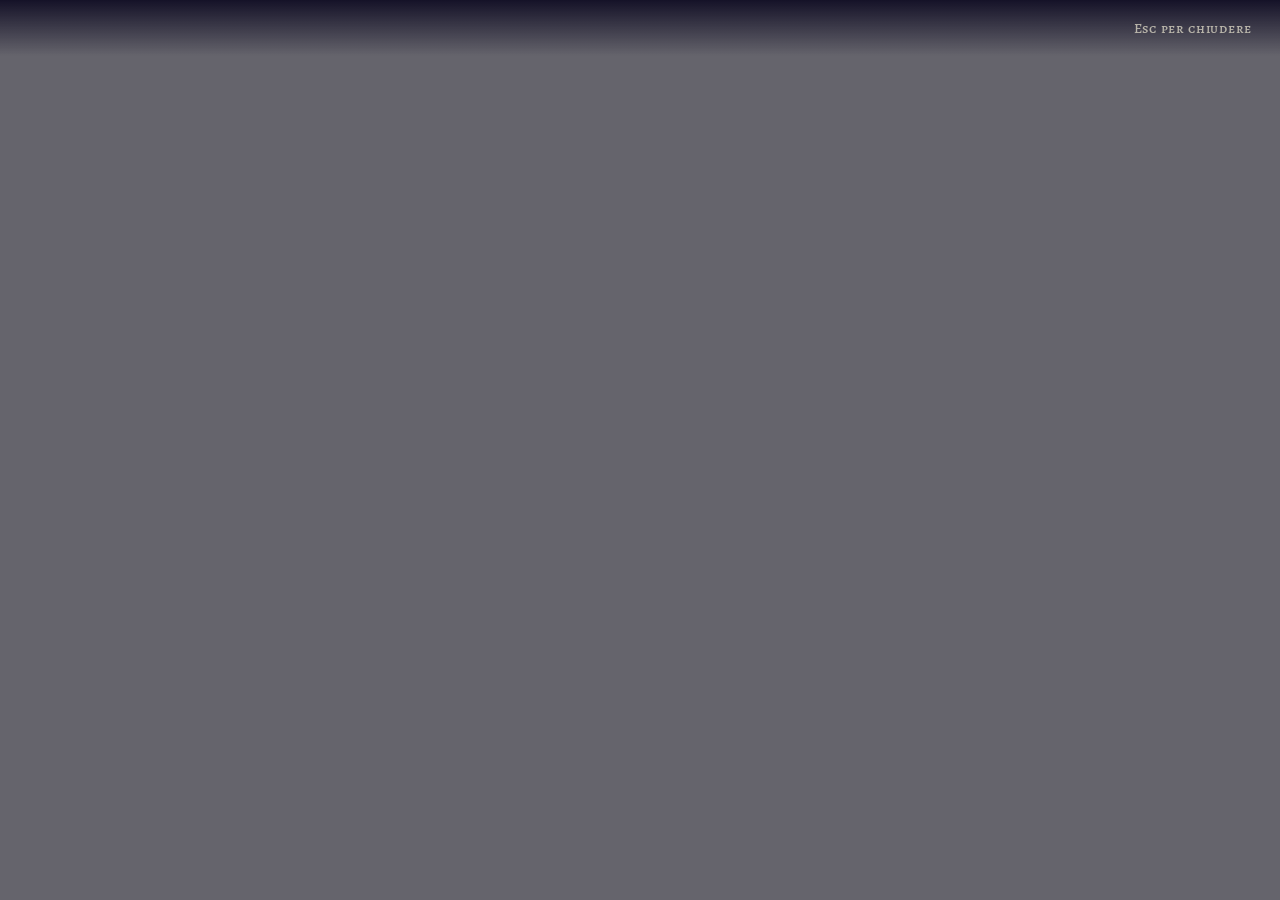
==== nwn_voce/web/palco/index.html @ 5f8cca8a "1.3.1: palco (scene 3D sopra il gioco, pallini e tiri sincronizzati) e cinema senza nero inutile - p" ====
<!doctype html>
<html lang="it">
<head>
<meta charset="utf-8">
<title>Vox Fabula - Palco</title>
<link rel="stylesheet" href="palco.css">
</head>
<body>
  <!-- Il palco: overlay trasparente sopra Neverwinter Nights. Il velo scurisce il gioco sotto;
       la scena (scene/<tipo>.js) disegna dentro #scena. Esc chiude sempre. -->
  <div id="velo"></div>
  <header id="testa">
    <h1 id="titolo"></h1>
    <span id="aiuto">Esc per chiudere</span>
  </header>
  <main id="scena"></main>
  <aside id="lato">
    <div id="azioni"></div>
    <div id="diario"></div>
  </aside>
  <div id="dado" hidden></div>
  <script type="module" src="palco.js"></script>
</body>
</html>
---- nwn_voce/web/palco/palco.css ----
@font-face { font-family: 'Cinzel'; font-weight: 600; src: url('fonts/cinzel-latin-600-normal.woff2') format('woff2'); }
@font-face { font-family: 'Alegreya'; font-weight: 400; src: url('fonts/alegreya-latin-400-normal.woff2') format('woff2'); }
@font-face { font-family: 'Alegreya'; font-weight: 400; font-style: italic; src: url('fonts/alegreya-latin-400-italic.woff2') format('woff2'); }
@font-face { font-family: 'Alegreya SC'; font-weight: 500; src: url('fonts/alegreya-sc-latin-500-normal.woff2') format('woff2'); }

:root {
  --sky: #0e0b22;
  --frame: #4a4198;
  --parchment: #e0dcc9;
  --gold: #d8cfa8;
  --crystal: #6d4fc4;
  --crystal-bright: #8f74e8;
  --ok: #7fc28a;
  --ko: #d77a6e;
}

html, body {
  margin: 0; height: 100%; overflow: hidden;
  background: transparent;
  color: var(--parchment);
  font: 17px/1.4 'Alegreya', Georgia, serif;
  user-select: none;
}

/* il gioco resta visibile sotto, scurito */
#velo { position: fixed; inset: 0; background: rgba(7, 5, 19, .62); }

#testa {
  position: fixed; left: 0; right: 0; top: 0; height: 56px;
  display: flex; align-items: center; justify-content: space-between;
  padding: 0 28px;
  background: linear-gradient(rgba(14, 11, 34, .92), rgba(14, 11, 34, 0));
}
#titolo { margin: 0; font: 600 22px 'Cinzel', serif; letter-spacing: .06em; color: var(--gold); }
#aiuto { font: 500 14px 'Alegreya SC', serif; letter-spacing: .05em; opacity: .75; }

#scena { position: fixed; inset: 56px 340px 0 0; }
#scena canvas { width: 100%; height: 100%; display: block; cursor: grab; }
#scena canvas.presa { cursor: grabbing; }

#lato {
  position: fixed; right: 0; top: 56px; bottom: 0; width: 340px;
  display: flex; flex-direction: column; gap: 14px;
  padding: 10px 20px 24px; box-sizing: border-box;
}
#azioni { display: flex; flex-direction: column; gap: 8px; }
#azioni button {
  font: 500 16px 'Alegreya SC', serif; letter-spacing: .04em;
  color: var(--parchment); background: rgba(74, 65, 152, .55);
  border: 1px solid rgba(216, 207, 168, .45); border-radius: 4px;
  padding: 9px 12px; cursor: pointer; text-align: left;
}
#azioni button:hover:not(:disabled) { background: rgba(109, 79, 196, .75); }
#azioni button:disabled { opacity: .45; cursor: default; }

#diario {
  flex: 1; overflow-y: auto; display: flex; flex-direction: column; gap: 8px;
  padding-right: 4px;
}
.voce {
  background: rgba(14, 11, 34, .78); border-left: 3px solid var(--frame);
  padding: 8px 10px; border-radius: 0 4px 4px 0;
}
.voce.ok { border-left-color: var(--ok); }
.voce.ko { border-left-color: var(--ko); }
.voce.segreto { border-left-color: var(--gold); font-style: italic; }
.voce small { display: block; opacity: .7; font-size: 13px; }

/* pallini sul modello: piccoli e vivi, al passaggio del mouse si aprono in un anello con l'etichetta */
#pallini { position: absolute; inset: 0; pointer-events: none; overflow: hidden; }
.pallino {
  position: absolute; left: 0; top: 0; width: 0; height: 0;
  padding: 0; border: 0; background: none; cursor: pointer; pointer-events: auto;
  will-change: transform;
}
.pallino i {
  position: absolute; left: -7px; top: -7px; width: 14px; height: 14px; border-radius: 50%;
  background: radial-gradient(circle, #fff8dc 0 28%, #f2cf5b 45%, rgba(242, 207, 91, 0) 72%);
  box-shadow: 0 0 10px 3px rgba(242, 207, 91, .55);
  animation: respira 2.2s ease-in-out infinite;
  transition: left .25s, top .25s, width .25s, height .25s, background .25s, box-shadow .25s, border-color .25s;
  border: 1.5px solid rgba(255, 248, 220, 0);
  box-sizing: border-box;
}
.pallino span {
  position: absolute; left: 22px; top: -13px; white-space: nowrap;
  font: 500 15px 'Alegreya SC', serif; letter-spacing: .04em; color: var(--parchment);
  background: rgba(14, 11, 34, .85); padding: 3px 10px; border-radius: 3px;
  border-left: 2px solid var(--gold);
  opacity: 0; transform: translateX(-6px); transition: opacity .2s, transform .2s;
  pointer-events: none;
}
.pallino:hover i, .pallino:focus-visible i {
  left: -16px; top: -16px; width: 32px; height: 32px;
  background: radial-gradient(circle, rgba(255, 248, 220, .95) 0 14%, rgba(242, 207, 91, .18) 30%, rgba(242, 207, 91, 0) 70%);
  border-color: rgba(255, 248, 220, .9);
  box-shadow: 0 0 18px 5px rgba(242, 207, 91, .45);
  animation: none;
}
.pallino:hover span, .pallino:focus-visible span { opacity: 1; transform: none; }
.pallino:focus { outline: none; }
.pallino.dietro { opacity: .28; }
.pallino.dietro:hover { opacity: .8; }
.pallino.attesa i { animation: respira .5s ease-in-out infinite; }
.pallino.ok i {
  background: radial-gradient(circle, #eaffea 0 28%, var(--ok) 50%, rgba(127, 194, 138, 0) 74%);
  box-shadow: 0 0 14px 4px rgba(127, 194, 138, .65); animation: none;
}
.pallino.ko i {
  background: radial-gradient(circle, #ffe2dc 0 22%, var(--ko) 46%, rgba(215, 122, 110, 0) 72%);
  box-shadow: 0 0 6px 1px rgba(215, 122, 110, .45); animation: none; opacity: .75;
}
.pallino.ok, .pallino.ko { cursor: default; }
.pallino.spento { display: none; }
@keyframes respira {
  0%, 100% { transform: scale(.82); opacity: .8; }
  50% { transform: scale(1.12); opacity: 1; }
}

#chi { position: fixed; left: 24px; bottom: 18px; font-style: italic; opacity: .8; }

/* il dado: uguale per tutti (stesso seme, stessi tempi) */
#dado {
  position: fixed; left: calc((100% - 340px) / 2); top: 50%;
  transform: translate(-50%, -50%);
  display: flex; flex-direction: column; align-items: center; gap: 10px;
  pointer-events: none;
}
#dado[hidden] { display: none; }
#dado.vicino .faccia { width: 84px; height: 84px; font-size: 32px; }
#dado.vicino .conto { font-size: 17px; }
#dado .faccia {
  width: 120px; height: 120px;
  display: grid; place-items: center;
  font: 600 46px 'Cinzel', serif; color: var(--sky);
  background: radial-gradient(circle at 35% 30%, #f3eedb, var(--gold) 60%, #9d916a);
  clip-path: polygon(50% 0, 95% 25%, 95% 75%, 50% 100%, 5% 75%, 5% 25%);
  transition: transform .12s;
}
#dado .faccia.gira { transform: rotate(18deg) scale(.94); }
#dado .faccia.venti { background: radial-gradient(circle at 35% 30%, #fff6c9, #f2cf5b 60%, #a4801e); }
#dado .faccia.uno { background: radial-gradient(circle at 35% 30%, #f1c6bd, #c9604f 60%, #7a2d22); }
#dado .conto {
  font: 500 20px 'Alegreya SC', serif; letter-spacing: .04em;
  background: rgba(14, 11, 34, .85); padding: 6px 14px; border-radius: 4px;
  opacity: 0; transition: opacity .3s;
}
#dado .conto.su { opacity: 1; }
#dado .chi { font-style: italic; opacity: .85; }
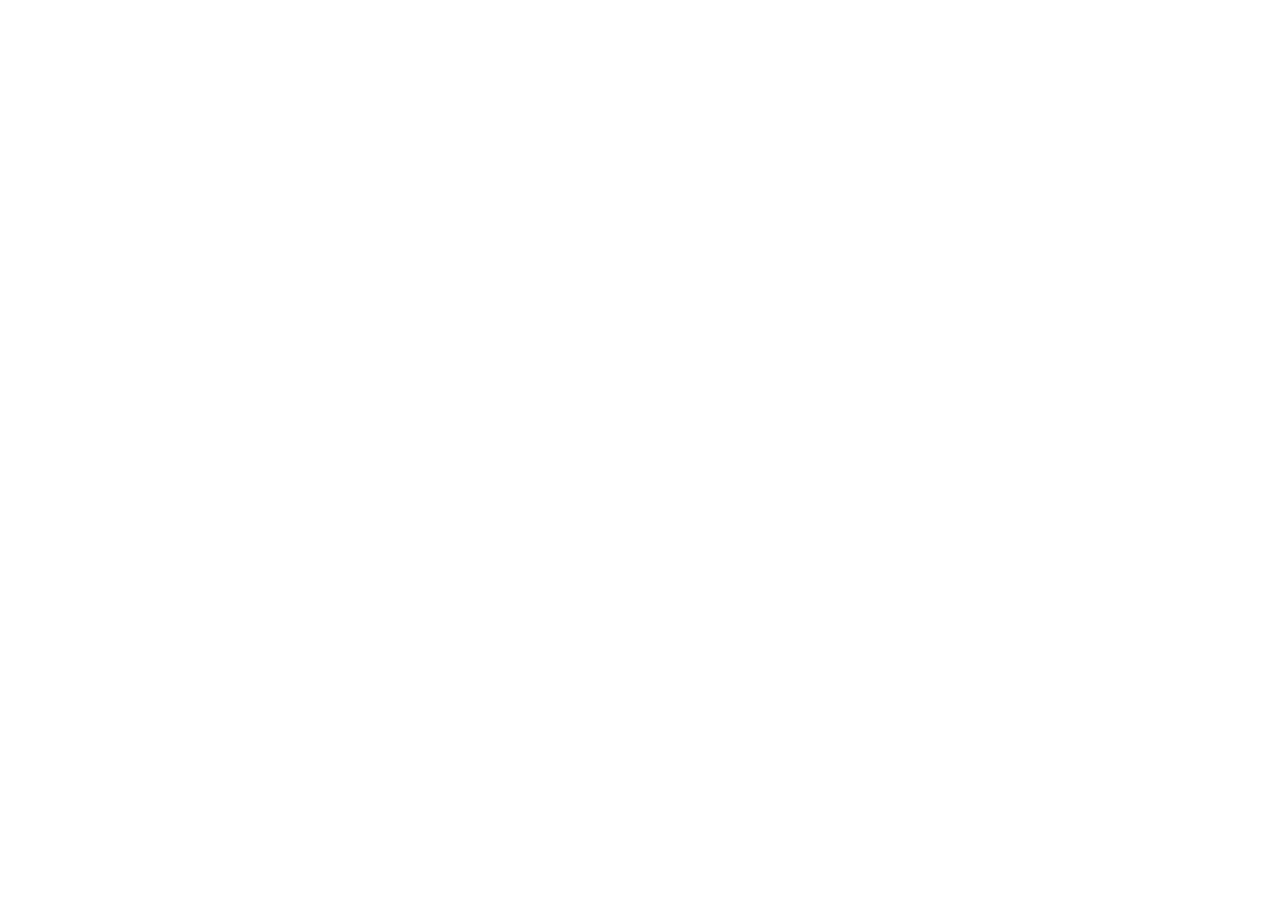
==== commit c653be65: "palco: overlay pronto dal Connetti (scene in <1 s), oggetti speciali a nero, grafica nuova - palco.p" ====
--- a/nwn_voce/web/palco/index.html
+++ b/nwn_voce/web/palco/index.html
@@ -18,6 +18,7 @@
     <div id="azioni"></div>
     <div id="diario"></div>
   </aside>
+  <div id="carica" hidden>Si prepara la scena…</div>
   <div id="dado" hidden></div>
   <script type="module" src="palco.js"></script>
 </body>
--- a/nwn_voce/web/palco/palco.css
+++ b/nwn_voce/web/palco/palco.css
@@ -22,16 +22,39 @@
   user-select: none;
 }
 
-/* il gioco resta visibile sotto, scurito */
-#velo { position: fixed; inset: 0; background: rgba(7, 5, 19, .62); }
+/* il gioco resta visibile sotto, scurito; ai bordi piu' scuro (vignettatura). "oscura" = oggetto
+   speciale: il server ha gia' portato il gioco a nero, qui solo la profondita' */
+#velo {
+  position: fixed; inset: 0; opacity: 0; transition: opacity .45s ease;
+  background: radial-gradient(ellipse 75% 85% at 40% 52%, rgba(12, 9, 30, .42), rgba(5, 4, 14, .9) 100%);
+}
+body.in-scena #velo { opacity: 1; }
+body.oscura #velo { background: radial-gradient(ellipse 70% 80% at 40% 52%, rgba(22, 16, 48, .9), rgba(2, 2, 6, .99) 100%); }
+#testa, #lato, #scena { opacity: 0; transition: opacity .5s ease .1s; }
+body.in-scena #testa, body.in-scena #lato, body.in-scena #scena { opacity: 1; }
+
+#carica {
+  position: fixed; left: calc((100% - 340px) / 2); top: 50%; transform: translate(-50%, -50%);
+  font: 500 16px 'Alegreya SC', serif; letter-spacing: .12em; color: var(--gold);
+  opacity: .8; animation: respira 1.6s ease-in-out infinite; pointer-events: none;
+}
+#carica[hidden] { display: none; }
 
 #testa {
   position: fixed; left: 0; right: 0; top: 0; height: 56px;
   display: flex; align-items: center; justify-content: space-between;
   padding: 0 28px;
-  background: linear-gradient(rgba(14, 11, 34, .92), rgba(14, 11, 34, 0));
+  background: linear-gradient(rgba(10, 8, 26, .95), rgba(10, 8, 26, 0));
 }
-#titolo { margin: 0; font: 600 22px 'Cinzel', serif; letter-spacing: .06em; color: var(--gold); }
+#titolo {
+  margin: 0; font: 600 23px 'Cinzel', serif; letter-spacing: .08em; color: var(--gold);
+  text-shadow: 0 0 18px rgba(242, 207, 91, .25);
+  padding-bottom: 6px; position: relative;
+}
+#titolo::after {           /* filo dorato sotto il titolo */
+  content: ''; position: absolute; left: 0; bottom: 0; width: 100%; height: 1px;
+  background: linear-gradient(90deg, rgba(216, 207, 168, .9), rgba(216, 207, 168, 0));
+}
 #aiuto { font: 500 14px 'Alegreya SC', serif; letter-spacing: .05em; opacity: .75; }
 
 #scena { position: fixed; inset: 56px 340px 0 0; }
@@ -45,12 +68,18 @@
 }
 #azioni { display: flex; flex-direction: column; gap: 8px; }
 #azioni button {
-  font: 500 16px 'Alegreya SC', serif; letter-spacing: .04em;
-  color: var(--parchment); background: rgba(74, 65, 152, .55);
-  border: 1px solid rgba(216, 207, 168, .45); border-radius: 4px;
-  padding: 9px 12px; cursor: pointer; text-align: left;
+  font: 500 16px 'Alegreya SC', serif; letter-spacing: .05em;
+  color: var(--parchment);
+  background: linear-gradient(180deg, rgba(74, 65, 152, .62), rgba(40, 33, 92, .72));
+  border: 1px solid rgba(216, 207, 168, .5); border-radius: 3px;
+  padding: 10px 14px; cursor: pointer; text-align: left;
+  box-shadow: inset 0 1px 0 rgba(255, 255, 255, .08);
+  transition: background .2s, box-shadow .2s, border-color .2s;
 }
-#azioni button:hover:not(:disabled) { background: rgba(109, 79, 196, .75); }
+#azioni button:hover:not(:disabled) {
+  background: linear-gradient(180deg, rgba(109, 79, 196, .8), rgba(64, 48, 140, .85));
+  border-color: var(--gold); box-shadow: 0 0 14px rgba(242, 207, 91, .25), inset 0 1px 0 rgba(255, 255, 255, .12);
+}
 #azioni button:disabled { opacity: .45; cursor: default; }
 
 #diario {
@@ -58,9 +87,12 @@
   padding-right: 4px;
 }
 .voce {
-  background: rgba(14, 11, 34, .78); border-left: 3px solid var(--frame);
-  padding: 8px 10px; border-radius: 0 4px 4px 0;
+  background: linear-gradient(90deg, rgba(20, 16, 44, .9), rgba(14, 11, 34, .7));
+  border-left: 3px solid var(--frame); border-top: 1px solid rgba(216, 207, 168, .12);
+  padding: 9px 12px; border-radius: 0 4px 4px 0;
+  animation: entra .45s ease both;
 }
+@keyframes entra { from { opacity: 0; transform: translateY(6px); } to { opacity: 1; transform: none; } }
 .voce.ok { border-left-color: var(--ok); }
 .voce.ko { border-left-color: var(--ko); }
 .voce.segreto { border-left-color: var(--gold); font-style: italic; }
@@ -129,15 +161,25 @@
 #dado[hidden] { display: none; }
 #dado.vicino .faccia { width: 84px; height: 84px; font-size: 32px; }
 #dado.vicino .conto { font-size: 17px; }
+#dado { perspective: 600px; }
 #dado .faccia {
   width: 120px; height: 120px;
   display: grid; place-items: center;
   font: 600 46px 'Cinzel', serif; color: var(--sky);
-  background: radial-gradient(circle at 35% 30%, #f3eedb, var(--gold) 60%, #9d916a);
+  background:
+    linear-gradient(150deg, rgba(255, 255, 255, .45), rgba(255, 255, 255, 0) 45%),
+    radial-gradient(circle at 35% 30%, #f3eedb, var(--gold) 60%, #9d916a);
   clip-path: polygon(50% 0, 95% 25%, 95% 75%, 50% 100%, 5% 75%, 5% 25%);
-  transition: transform .12s;
+  transition: transform .13s ease-out, filter .3s;
+  filter: drop-shadow(0 6px 14px rgba(0, 0, 0, .55));
 }
-#dado .faccia.gira { transform: rotate(18deg) scale(.94); }
+#dado .faccia.gira { transform: rotateX(28deg) rotateY(-32deg) rotate(18deg) scale(.92); }
+#dado .faccia:not(.gira) { transform: rotateX(-14deg) rotateY(16deg) rotate(-6deg); }
+#dado .faccia.fermo, #dado .faccia.venti, #dado .faccia.uno {
+  transform: none; animation: posa .5s ease-out;
+  filter: drop-shadow(0 0 18px rgba(242, 207, 91, .6)) drop-shadow(0 6px 14px rgba(0, 0, 0, .55));
+}
+@keyframes posa { 0% { transform: scale(1.18); } 100% { transform: scale(1); } }
 #dado .faccia.venti { background: radial-gradient(circle at 35% 30%, #fff6c9, #f2cf5b 60%, #a4801e); }
 #dado .faccia.uno { background: radial-gradient(circle at 35% 30%, #f1c6bd, #c9604f 60%, #7a2d22); }
 #dado .conto {
